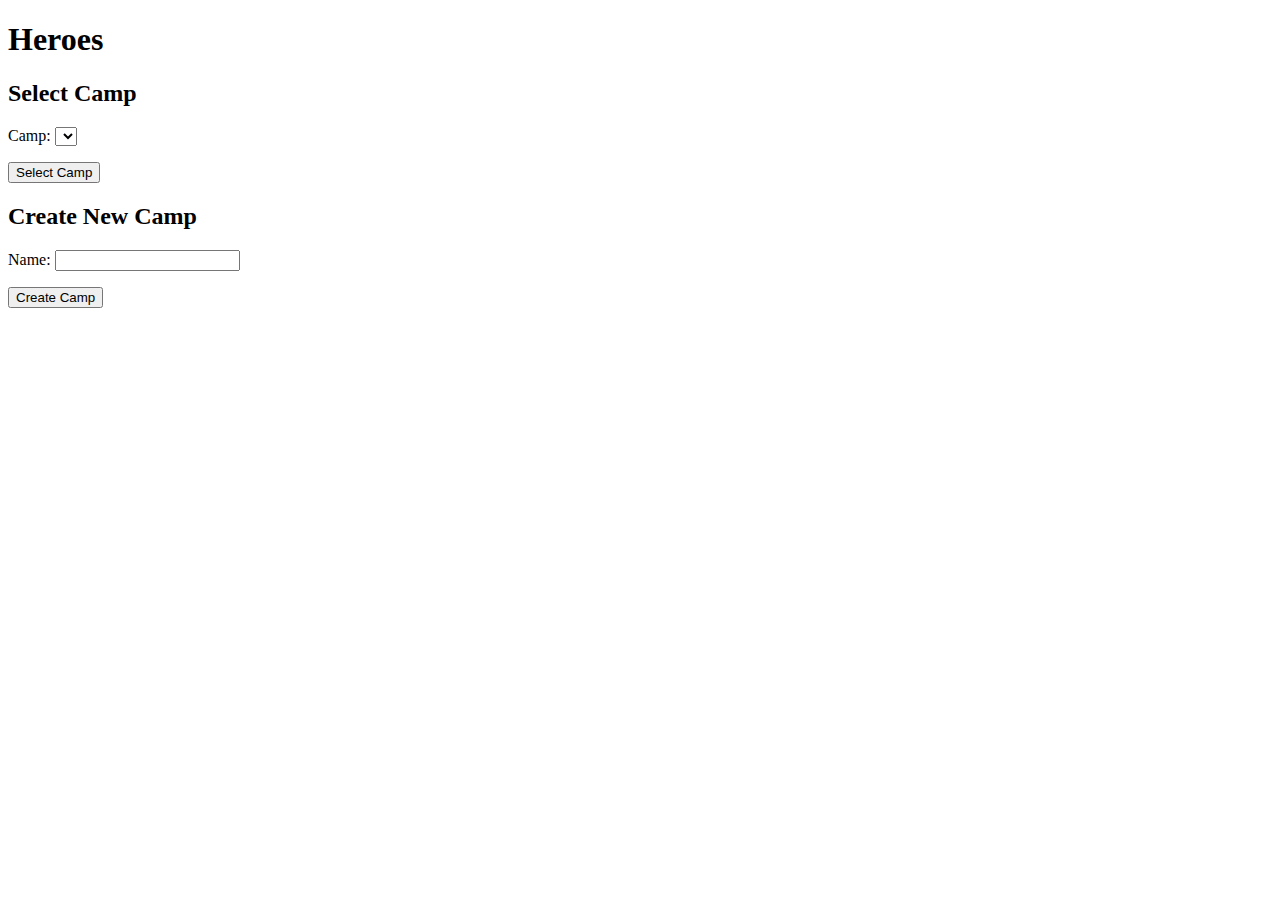
==== frontend/src/main/resources/templates/campForm.html @ 093c0556 "the frontend now lets you select your preferred camp or create a new one." ====
<!DOCTYPE html>
<html lang="en" xmlns:th="http://www.thymeleaf.org">
<head>
    <meta http-equiv="Content-Type" content="text/html; charset=utf-8"/>
    <title>Select Camp</title>
    <link rel="stylesheet" href="/bootstrap.min.css" media="screen"/>
</head>
<body>
    <div class="container">
        <h1 class="col-sm-12">Heroes</h1>
        <div>
            <h2>Select Camp</h2>
            <form class="form-horizontal" th:action="@{/selectCamp}" enctype="multipart/form-data" >
                <p>Camp: <select th:value="${campID}" name="campID">
                    <option th:each="camp : ${camps}" th:value="${camp.id}" th:text="${camp.name}"></option>
                </select></p>
                <span class="input-group-btn">
                    <button type="submit" class="btn btn-default">Select Camp</button>
                </span>
            </form>
        </div>
        <div>
            <h2>Create New Camp</h2>
            <form class="form-horizontal" th:action="@{/createCamp}" enctype="multipart/form-data" >
                <p>Name: <input type="text" th:value="${campName}" name="campName"/></p>
                <span class="input-group-btn">
                    <button type="submit" class="btn btn-default">Create Camp</button>
                </span>
            </form>
        </div>
    </div>
</body>
</html>
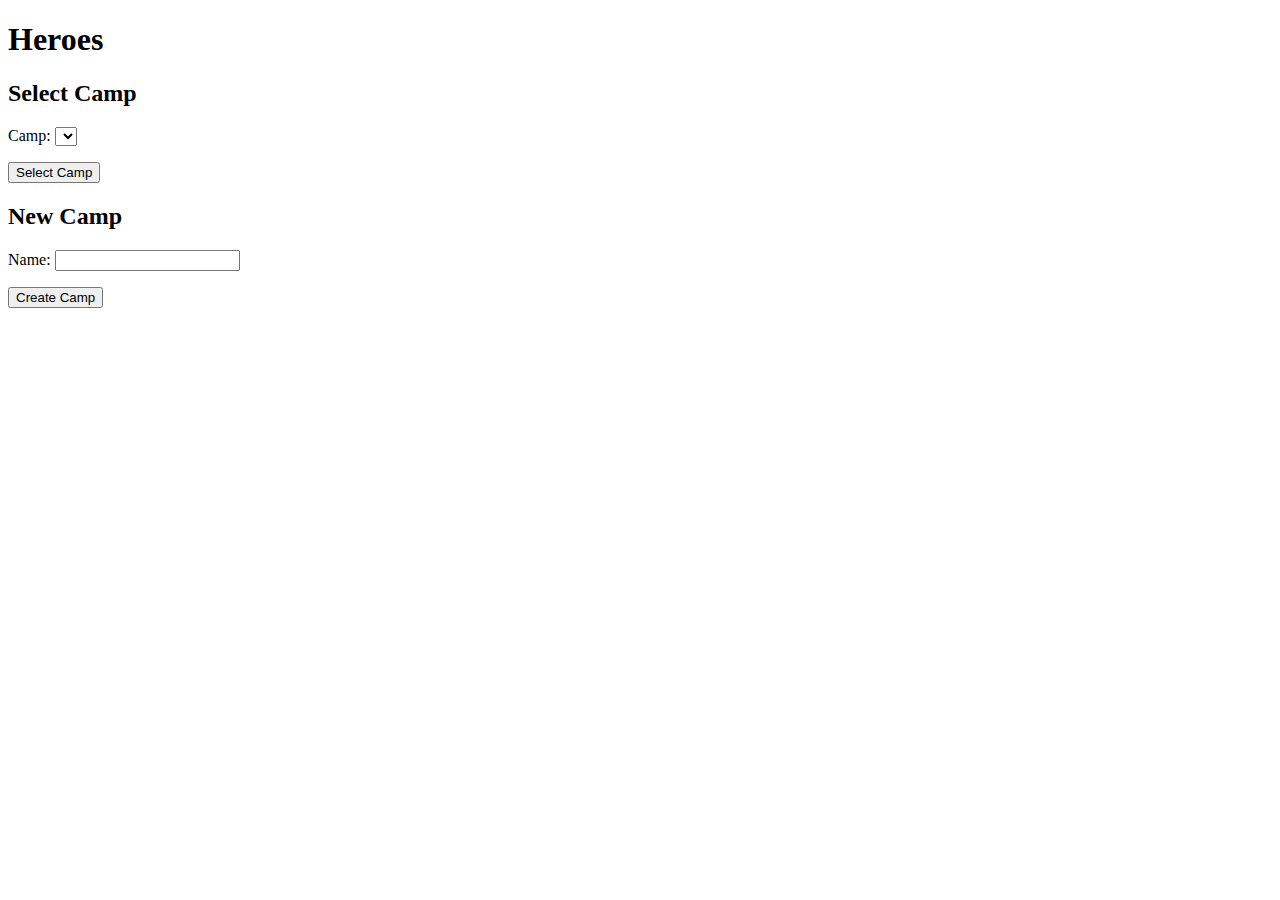
==== commit af1dcbc5: "Fixed a few design bugs" ====
--- a/frontend/src/main/resources/templates/campForm.html
+++ b/frontend/src/main/resources/templates/campForm.html
@@ -2,13 +2,14 @@
 <html lang="en" xmlns:th="http://www.thymeleaf.org">
 <head>
     <meta http-equiv="Content-Type" content="text/html; charset=utf-8"/>
-    <title>Select Camp</title>
+    <title>Heroes | Select Camp</title>
     <link rel="stylesheet" href="/bootstrap.min.css" media="screen"/>
+    <link rel="stylesheet" href="/custom.css" media="screen"/>
 </head>
 <body>
-    <div class="container">
-        <h1 class="col-sm-12">Heroes</h1>
-        <div>
+    <h1 class="col-sm-12 h1--main">Heroes</h1>
+    <div class="container container--main">
+        <div class="container__item">
             <h2>Select Camp</h2>
             <form class="form-horizontal" th:action="@{/selectCamp}" enctype="multipart/form-data" >
                 <p>Camp: <select th:value="${campID}" name="campID">
@@ -19,10 +20,10 @@
                 </span>
             </form>
         </div>
-        <div>
-            <h2>Create New Camp</h2>
+        <div class="container__item">
+            <h2>New Camp</h2>
             <form class="form-horizontal" th:action="@{/createCamp}" enctype="multipart/form-data" >
-                <p>Name: <input type="text" th:value="${campName}" name="campName"/></p>
+                <p>Name: <input type="text" th:value="${campName}" name="campName" required/></p>
                 <span class="input-group-btn">
                     <button type="submit" class="btn btn-default">Create Camp</button>
                 </span>
